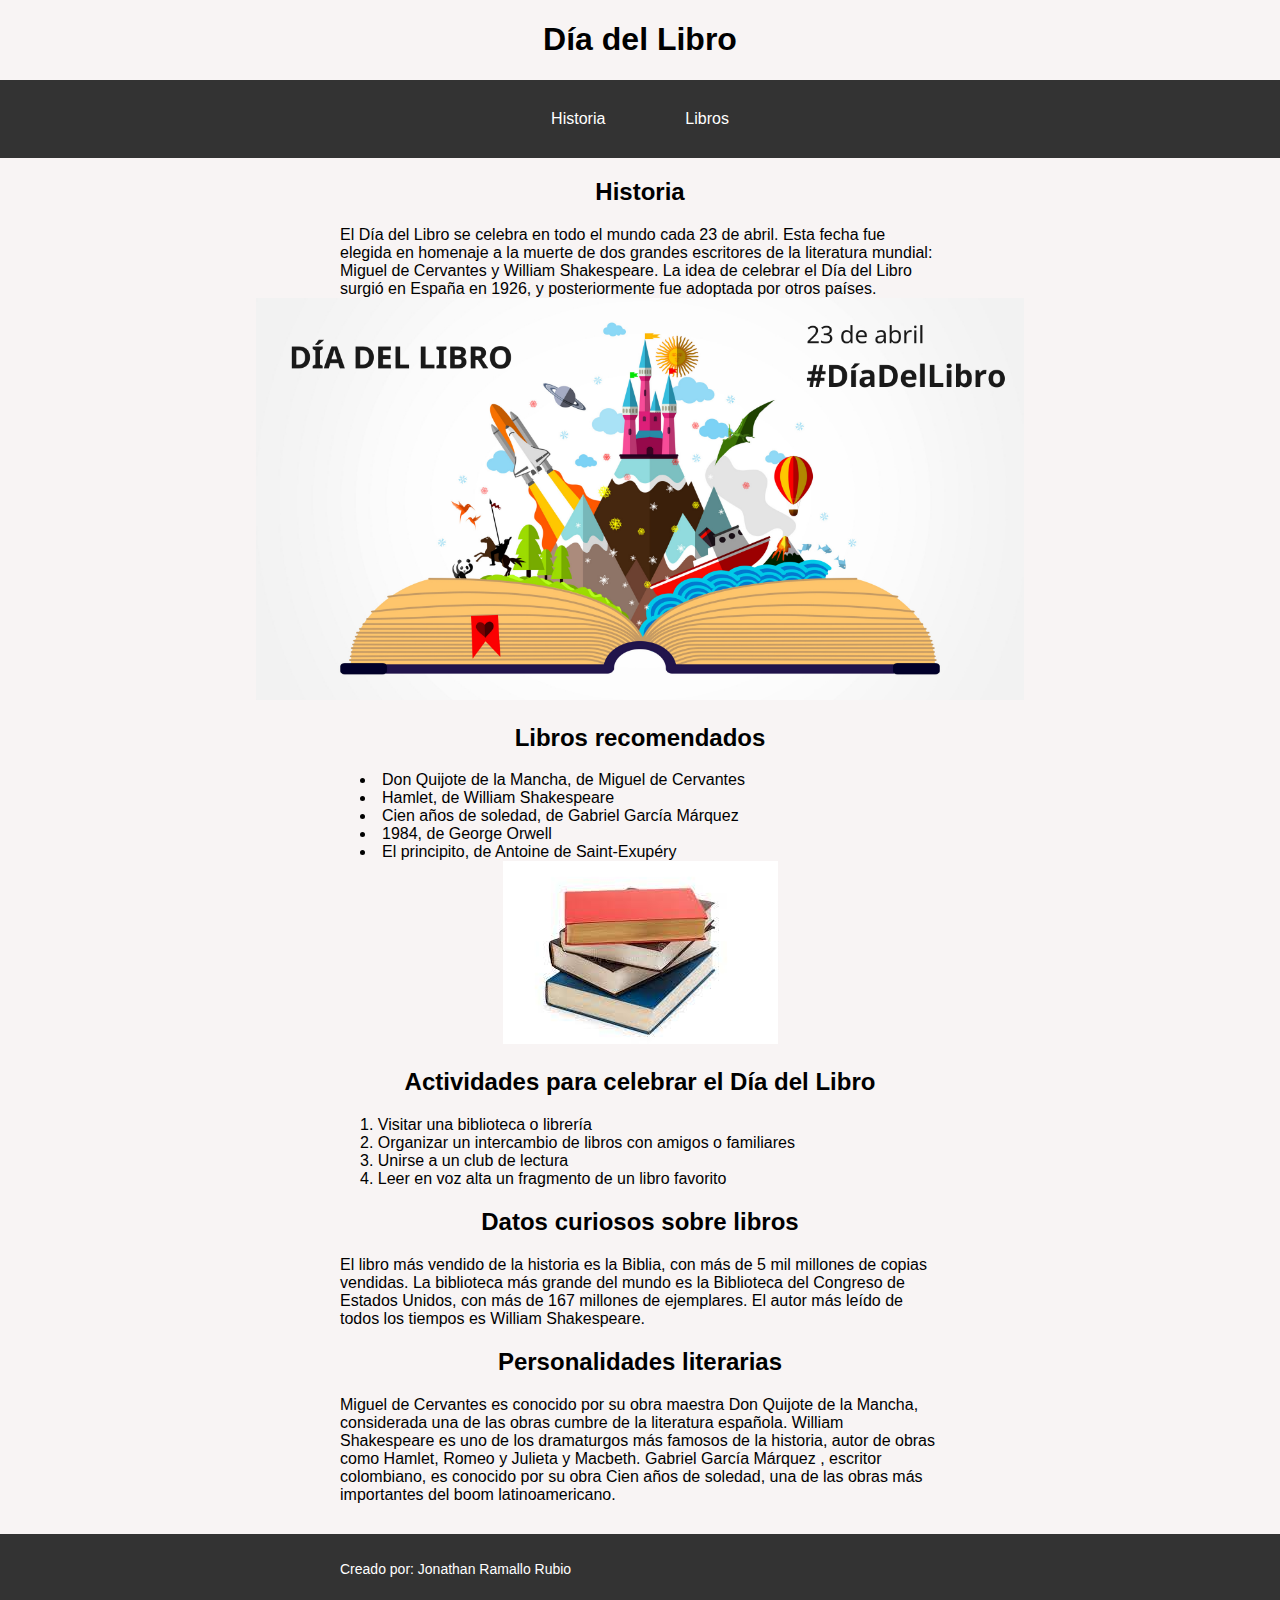
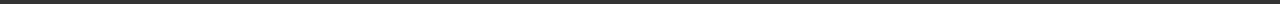
==== index.html @ 327f150f "Add files via upload" ====
<!DOCTYPE html>
<html lang="es">
<head>
  <meta charset="UTF-8">
  <meta name="viewport" content="width=device-width, initial-scale=1.0">
  <title>Día del Libro</title>
  <link rel="stylesheet" href="principal.css">
  <link rel="shortcut icon" href="icono.jpg" type="image/x-icon" >

  
</head>
<body>
  
  <h1>Día del Libro</h1>
<header>
  <nav>
    <ul>
      
      <li><a href="index.html">Historia</a></li>
      <li>
        <a href="index.html">Libros</a>
        <ul>
          <li><a href="quijote.html">El Quijote</a></li>
          <li><a href="hamlet.html">Hamlet</a></li>
        </ul>

    </ul>
  </nav>
  </header>
  <article>
      <h2>Historia</h2>
      <p>El Día del Libro se celebra en todo el mundo cada 23 de abril.
         Esta fecha fue elegida en homenaje a la muerte de dos grandes escritores de la literatura mundial:
          Miguel de Cervantes y William Shakespeare.
           La idea de celebrar el Día del Libro surgió en España en 1926, y posteriormente fue adoptada por otros países.</p>
           <img src="dia-del-libro.png" alt="Dia del libro" class="img-fluid" >
  </article>
  

  <h2>Libros recomendados</h2>
  <ul class="centramos">
    <li>Don Quijote de la Mancha, de Miguel de Cervantes</li>
    <li>Hamlet, de William Shakespeare</li>
    <li>Cien años de soledad, de Gabriel García Márquez</li>
    <li>1984, de George Orwell</li>
    <li>El principito, de Antoine de Saint-Exupéry</li>
  </ul>
  <div class="carrusel">
		<div><img src="imagen1.jpg" alt="libros amontonados"></div>
  </div>
  <h2>Actividades para celebrar el Día del Libro</h2>
  <ol class="centramos">
    <li>Visitar una biblioteca o librería</li>
    <li>Organizar un intercambio de libros con amigos o familiares</li>
    <li>Unirse a un club de lectura</li>
    <li>Leer en voz alta un fragmento de un libro favorito</li>
  </ol>

  <h2>Datos curiosos sobre libros</h2>
  <p>El libro más vendido de la historia es la Biblia, con más de 5 mil millones de copias vendidas.
     La biblioteca más grande del mundo es la Biblioteca del Congreso de Estados Unidos, con más de 167 millones de ejemplares.
      El autor más leído de todos los tiempos es William Shakespeare.</p>

  <h2>Personalidades literarias</h2>
  <p>Miguel de Cervantes es conocido por su obra maestra Don Quijote de la Mancha, considerada una de las obras cumbre de la literatura española.
     William Shakespeare es uno de los dramaturgos más famosos de la historia, autor de obras como Hamlet, Romeo y Julieta y Macbeth. Gabriel García Márquez
     , escritor colombiano, es conocido por su obra Cien años de soledad, una de las obras más importantes del boom latinoamericano.</p>
  <footer>
    <div class="footer">
      <p>Creado por: Jonathan Ramallo Rubio</p>
    </div>
  </footer>
</body>
</html>
---- principal.css ----
*{
  align-content: center;
  text-align: center;
  text-justify: inter-word;
}

body{
  position: relative;
  min-height: 100vh;
  background-color: rgb(248, 244, 244);
  font-family: Verdana, Geneva, Tahoma, sans-serif;
  margin: 0px;
  padding: 0px;
  padding-bottom: 100px;
}



main{
  max-width: 800px;
  margin: 20px auto;
  text-align: center;
  text-justify: inter-word;
}

header {
    background-color: #333;
    color: #fff;
    padding: 20px;
    text-align: center;
    text-justify: inter-word;

  }
  
  header h2 {
    margin: 0px;
  }
  
  nav ul {
    margin: 0px;
    padding: 0px;
    list-style: none;
    display: flex;
    justify-content: center;
  }
  
  nav li {
    position: relative;
    margin: 0px 20px;
  }
  
  nav li a {
    display: block;
    padding: 10px 20px;
    color: #fff;
    text-decoration: none;
  }
  
  nav li ul {
    position: absolute;
    top: 100%;
    left: 0px;
    background-color: #333;
    padding: 10px;
    display: none;
  }
  
  nav li:hover > ul {
    display: block;
  }
  
  nav li ul li {
    margin: 5px 0px;
  }
  
  nav li ul li a {
    padding: 5px;
  }
  

  footer {
    
    background-color: #333;
    color: #fff;
    font-size: 14px;
    padding: 20px 0px;

      position: absolute;
      bottom: 0;
      width: 100%;
      height: 30px;
text-align: center;
  
    }
  
  .container {
    max-width: 1200px;
    margin: 0 auto;
  }

  .img-fluid{
    max-width: 60%;
    max-height:40%;
  }
  
  p {
    text-align: left; 
    text-justify: inter-word;
    max-width: 600px;
    margin: 0 auto; 
  }

  .centramos{
    text-align: left; 
    text-justify: inter-word;
    max-width: 600px;
    margin: 0px auto; 
  }

 
li{
  text-align: left;
  text-justify: inter-word;
  list-style-position: inside;
}


.carrusel {
    width: 50%;
    margin: 0px auto;
  }
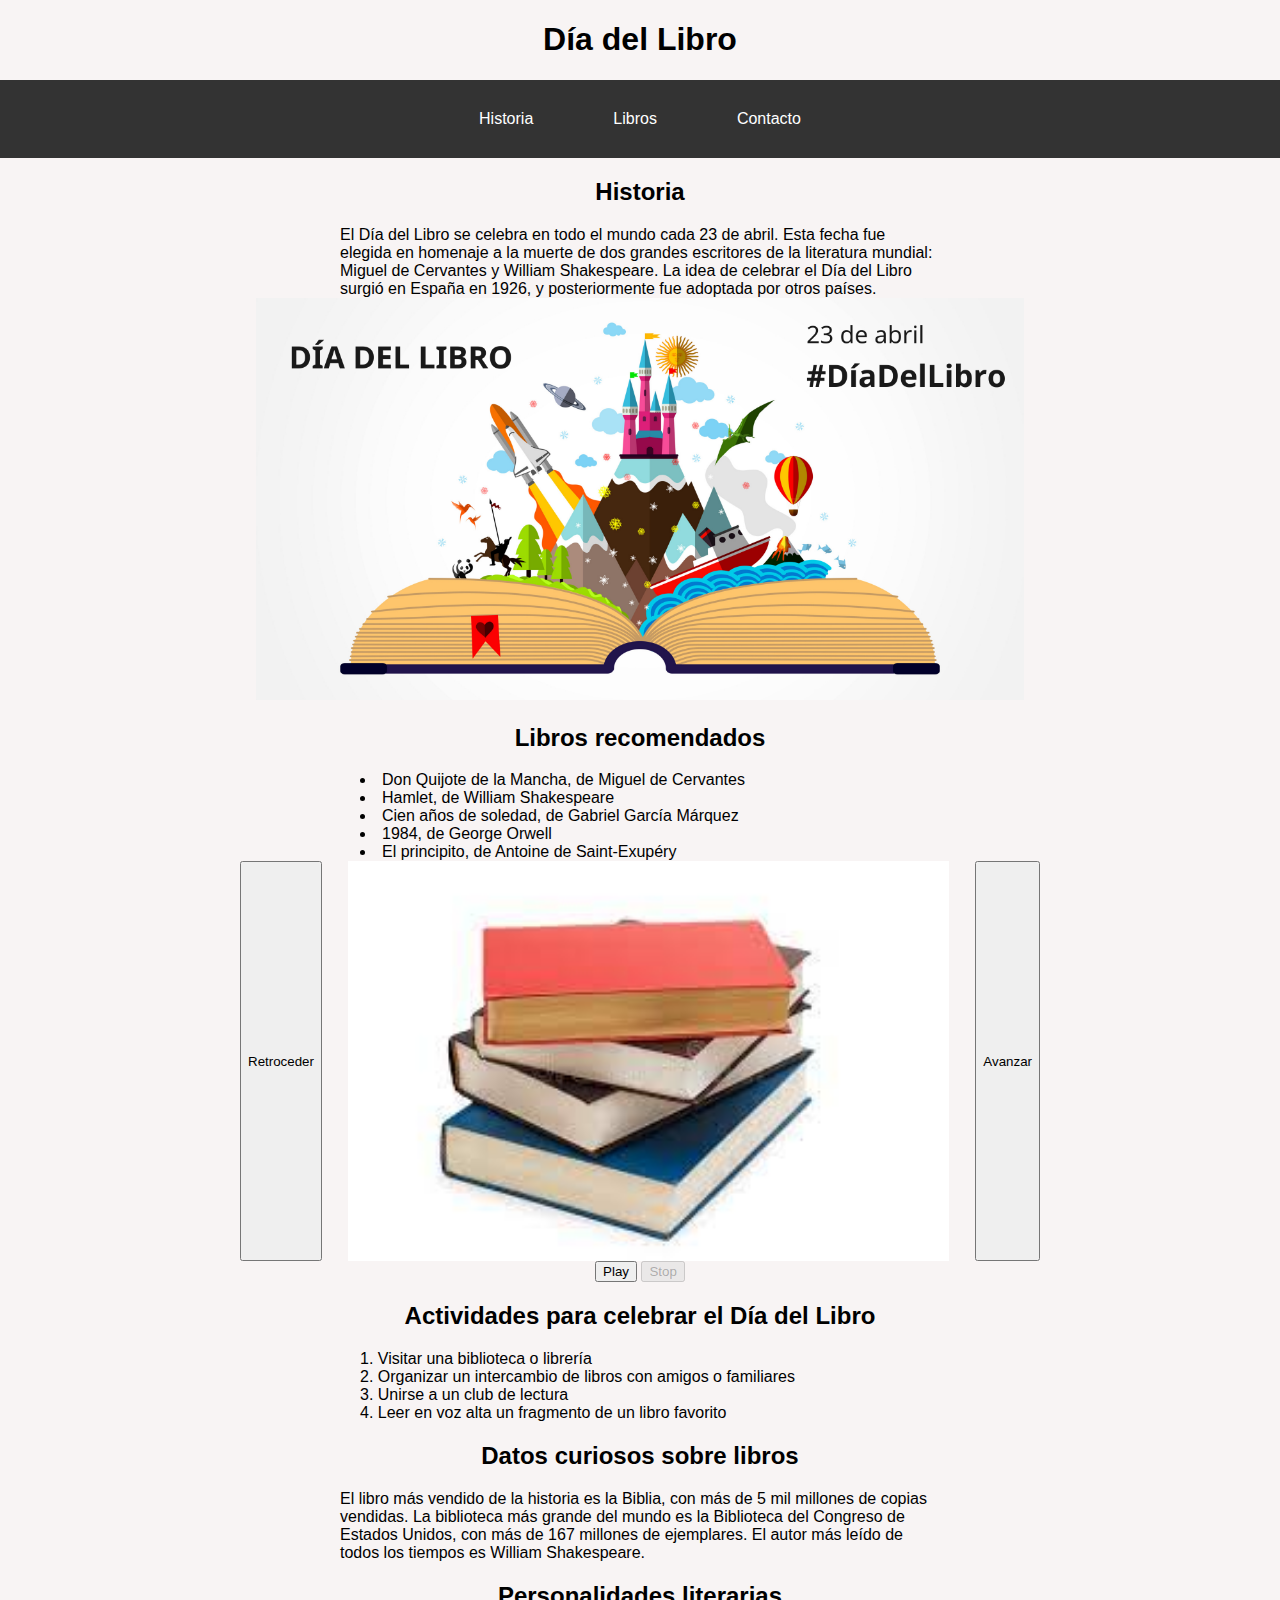
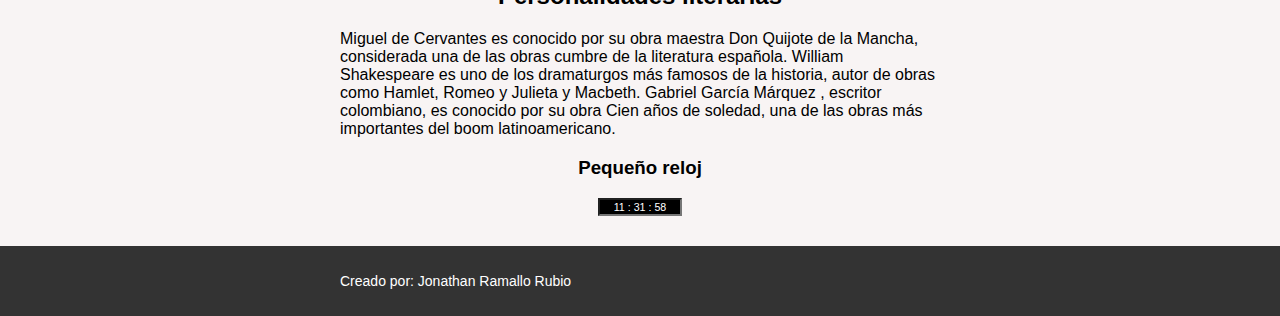
==== commit 99b8d3f2: "Add files via upload" ====
--- a/index.html
+++ b/index.html
@@ -5,11 +5,11 @@
   <meta name="viewport" content="width=device-width, initial-scale=1.0">
   <title>Día del Libro</title>
   <link rel="stylesheet" href="principal.css">
-  <link rel="shortcut icon" href="icono.jpg" type="image/x-icon" >
-
+  <link rel="shortcut icon" href="imagenes/icono.jpg" type="image/x-icon" >
+  <script async src="JavaScript.js" type="text/JavaScript"></script>
   
 </head>
-<body>
+<body onload="mueveReloj(), carrousel()" >
   
   <h1>Día del Libro</h1>
 <header>
@@ -23,7 +23,7 @@
           <li><a href="quijote.html">El Quijote</a></li>
           <li><a href="hamlet.html">Hamlet</a></li>
         </ul>
-
+        <li><a href="Contacto.html">Contacto</a></li>
     </ul>
   </nav>
   </header>
@@ -33,7 +33,7 @@
          Esta fecha fue elegida en homenaje a la muerte de dos grandes escritores de la literatura mundial:
           Miguel de Cervantes y William Shakespeare.
            La idea de celebrar el Día del Libro surgió en España en 1926, y posteriormente fue adoptada por otros países.</p>
-           <img src="dia-del-libro.png" alt="Dia del libro" class="img-fluid" >
+           <img src="imagenes/dia-del-libro.png" alt="Dia del libro" class="img-fluid" >
   </article>
   
 
@@ -45,9 +45,15 @@
     <li>1984, de George Orwell</li>
     <li>El principito, de Antoine de Saint-Exupéry</li>
   </ul>
-  <div class="carrusel">
-		<div><img src="imagen1.jpg" alt="libros amontonados"></div>
-  </div>
+  <div class="carousel">
+    <button id="retroceder">Retroceder</button>
+    <div id="imagen"></div>
+    <button id="avanzar">Avanzar</button>
+</div>
+<div class="controles">
+    <button id="play">Play</button>
+    <button id="stop" disabled>Stop</button>
+</div>
   <h2>Actividades para celebrar el Día del Libro</h2>
   <ol class="centramos">
     <li>Visitar una biblioteca o librería</li>
@@ -65,6 +71,12 @@
   <p>Miguel de Cervantes es conocido por su obra maestra Don Quijote de la Mancha, considerada una de las obras cumbre de la literatura española.
      William Shakespeare es uno de los dramaturgos más famosos de la historia, autor de obras como Hamlet, Romeo y Julieta y Macbeth. Gabriel García Márquez
      , escritor colombiano, es conocido por su obra Cien años de soledad, una de las obras más importantes del boom latinoamericano.</p>
+  <article id="Reloh">
+    <h3>Pequeño reloj</h3>
+     <form name="f_reloj">
+      <input type="text" name="reloj" id="relojito" size="10"  onfocus="window.document.form_reloj.reloj.blur()">
+    </form>
+  </article>
   <footer>
     <div class="footer">
       <p>Creado por: Jonathan Ramallo Rubio</p>
--- a/principal.css
+++ b/principal.css
@@ -14,7 +14,35 @@
   padding-bottom: 100px;
 }
 
+#relojito{
+  background-color : Black;
+  color : White;
+  font-family : Verdana, Arial, Helvetica;
+  font-size : 8pt;
+  text-align : center;
+}
 
+#formulario{
+width:100px;
+margin: 10px 0px;
+padding: 10px;
+background:#000;
+color:#fff;
+border:solid 1px #000;
+}
+
+.carousel {
+  max-width: 800px;
+  margin: 0px auto;
+  display: flex;
+}
+#imagen {
+  width: 100%;
+  height: 400px;
+  background-size:cover;
+  margin: 0px;
+  padding: 0px;
+}
 
 main{
   max-width: 800px;
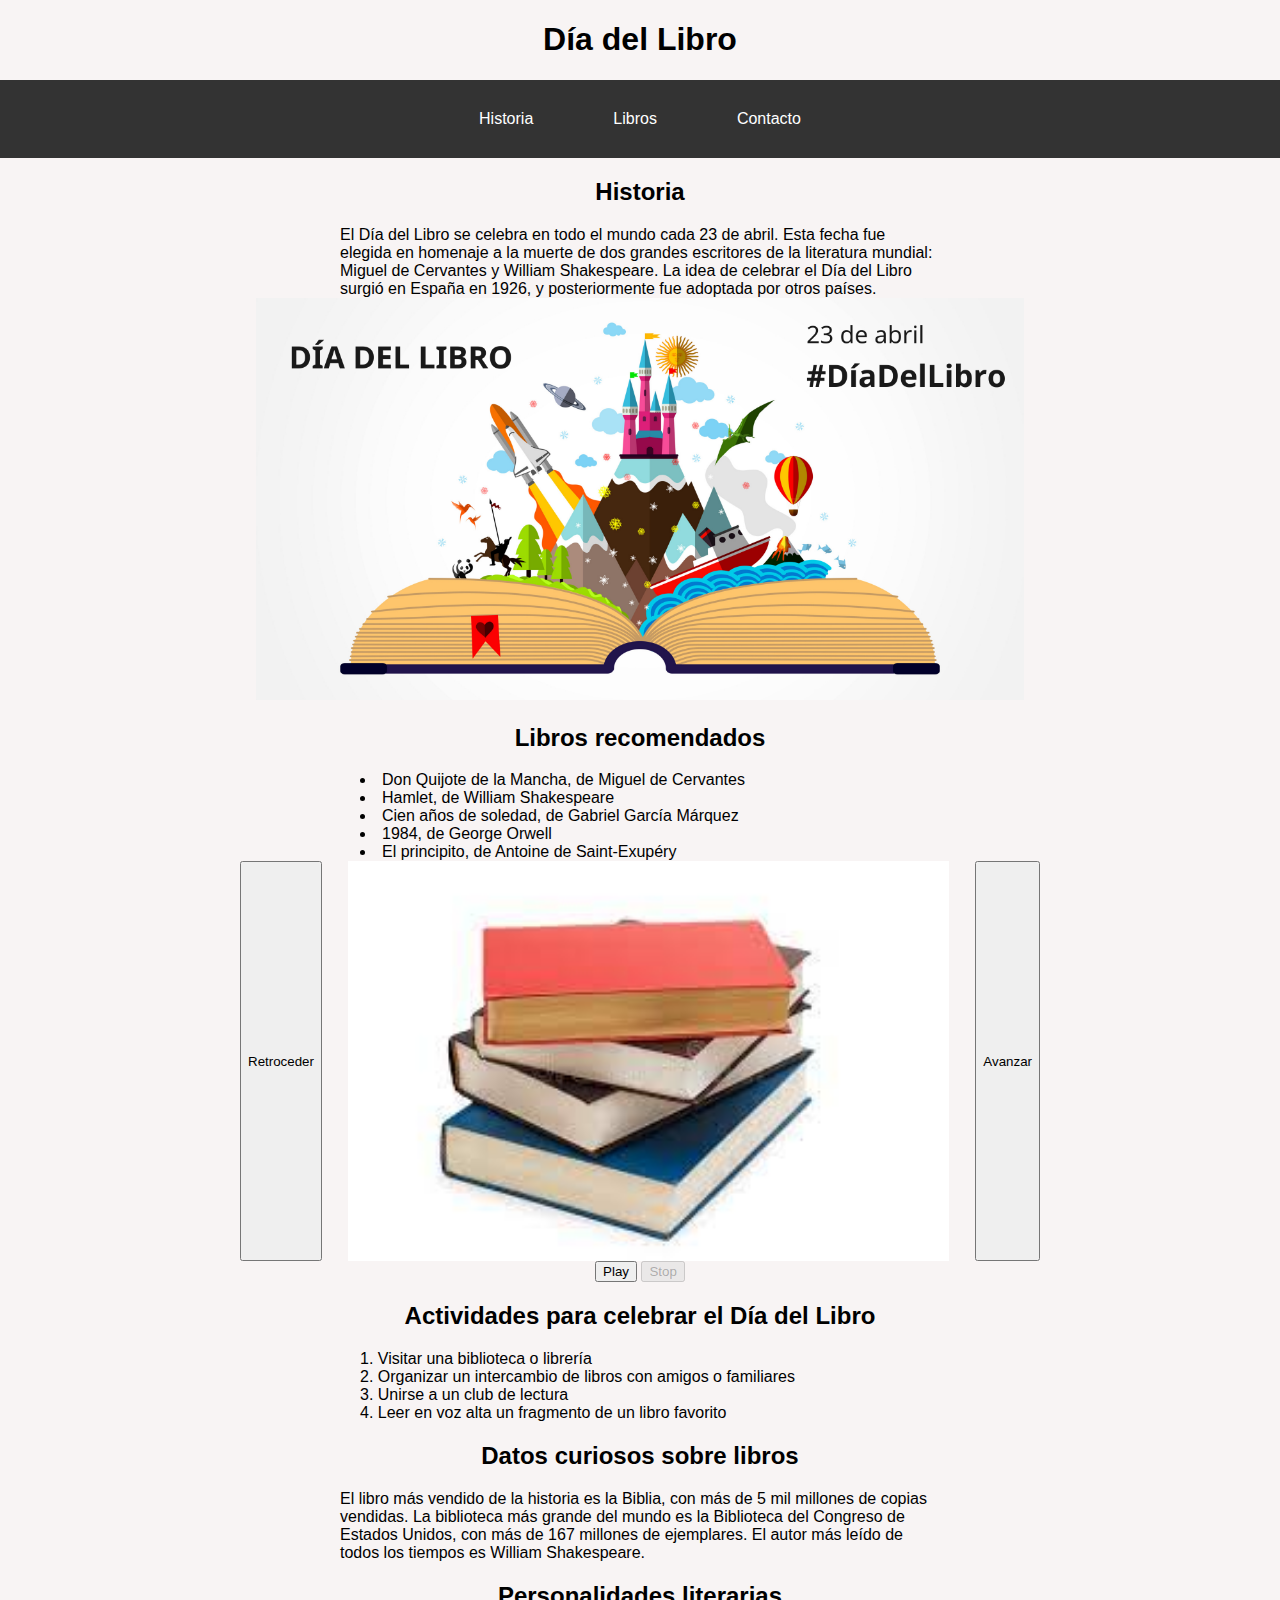
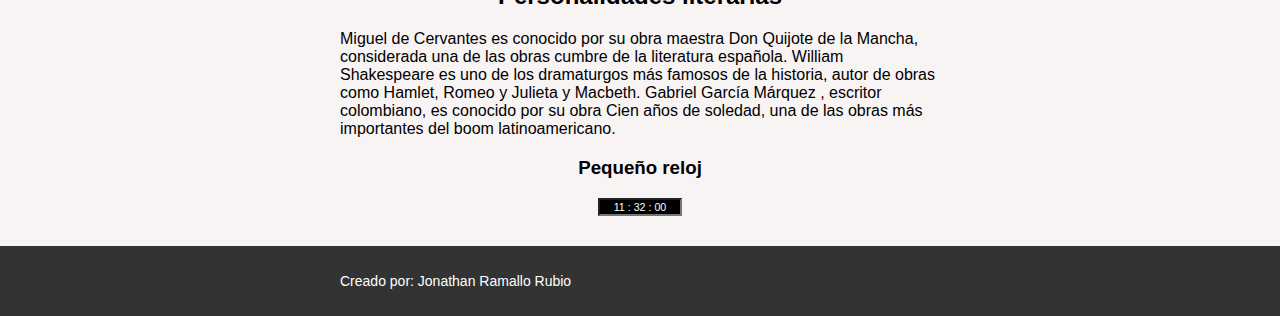
==== commit 7df225aa: "Add files via upload" ====
--- a/index.html
+++ b/index.html
@@ -6,7 +6,7 @@
   <title>Día del Libro</title>
   <link rel="stylesheet" href="principal.css">
   <link rel="shortcut icon" href="imagenes/icono.jpg" type="image/x-icon" >
-  <script async src="JavaScript.js" type="text/JavaScript"></script>
+  <script async src="JavaScript.js" ></script>
   
 </head>
 <body onload="mueveReloj(), carrousel()" >
